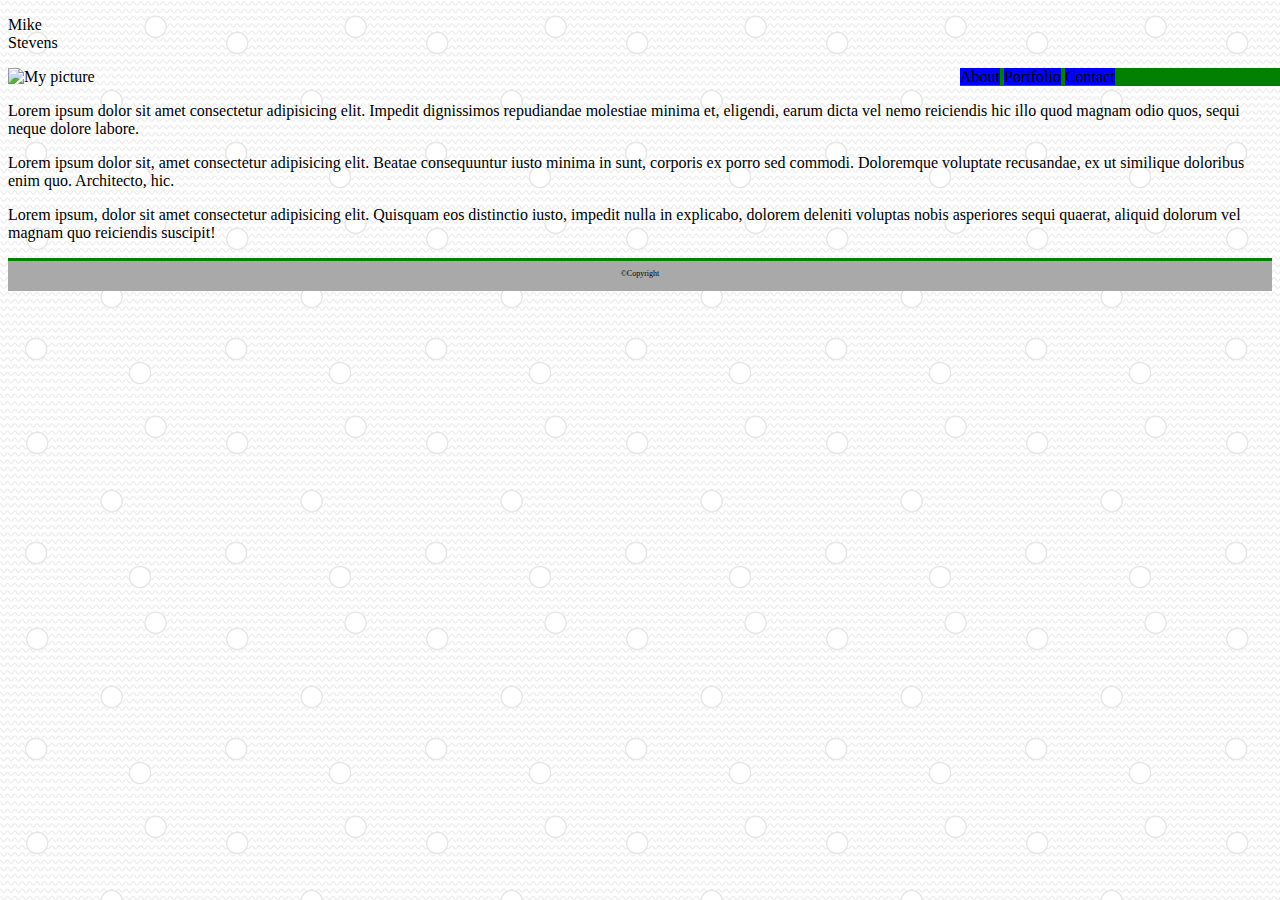
==== index.html @ 974fe149 "Starting styling, adding background pic" ====
<!DOCTYPE html>
<html lang="en">
<head>
    <meta charset="UTF-8">
    <meta name="viewport" content="width=device-width, initial-scale=1.0">
    <meta http-equiv="X-UA-Compatible" content="ie=edge">
    <link rel="stylesheet" href="assets/css/style.css">
    <title>About Me</title>
</head>
<body>
    <div>
        <!--name box-->
        <div>
            <p id="name-box">
                Mike Stevens
            </p>
            <nav>
                    <ul class="nav-list">
                        <li class="nav-list-item">About</li>
                        <li class="nav-list-item">Portfolio</li>
                        <li class="nav-list-item">Contact</li>
                    </ul>
            </nav>
        </div>
        <!--ABOUT, portfolio, contact-->
    </div>
    <!--Body chunk-->
    <div>
        <!--Title bar-->
        <div></div>
        <!--img link here-->
        <img src="" alt="My picture">
        <!--paragraphs-->
        <div>
            <p>Lorem ipsum dolor sit amet consectetur adipisicing elit. Impedit dignissimos repudiandae molestiae minima et, eligendi, earum dicta vel nemo reiciendis hic illo quod magnam odio quos, sequi neque dolore labore.</p>
            <p>Lorem ipsum dolor sit, amet consectetur adipisicing elit. Beatae consequuntur iusto minima in sunt, corporis ex porro sed commodi. Doloremque voluptate recusandae, ex ut similique doloribus enim quo. Architecto, hic.</p>
            <p>Lorem ipsum, dolor sit amet consectetur adipisicing elit. Quisquam eos distinctio iusto, impedit nulla in explicabo, dolorem deleniti voluptas nobis asperiores sequi quaerat, aliquid dolorum vel magnam quo reiciendis suscipit!</p>
        </div>
    </div>
    <footer>
        <!--Top line-->
        <div></div>
        <!--bottom bar-->
        <div>
            <p>&copy;Copyright</p>
        </div>
    </footer>
</body>
</html>
---- assets/css/style.css ----
body {
    background-image: url('../images/wavy-dots.png');
}

header {
    background-color: red;
    width: 20px;
}

.nav-list{
    list-style-type: none;
    margin: 0;
    padding: 0;
    width: 25%;
    background-color: green;
    position: fixed;
    right: 0;
}

.nav-list-item {
    display: inline;
    background-color: blue;
}

footer {
    width: 100%;
    height: 30px;
    background-color: darkgray;
    border-style: solid;
    border-color: green;
    border-bottom: none;
    border-right: none;
    border-left: none;
    text-align: center;
    font-size: 8px;
}

#name-box {
    width: 20px;
}
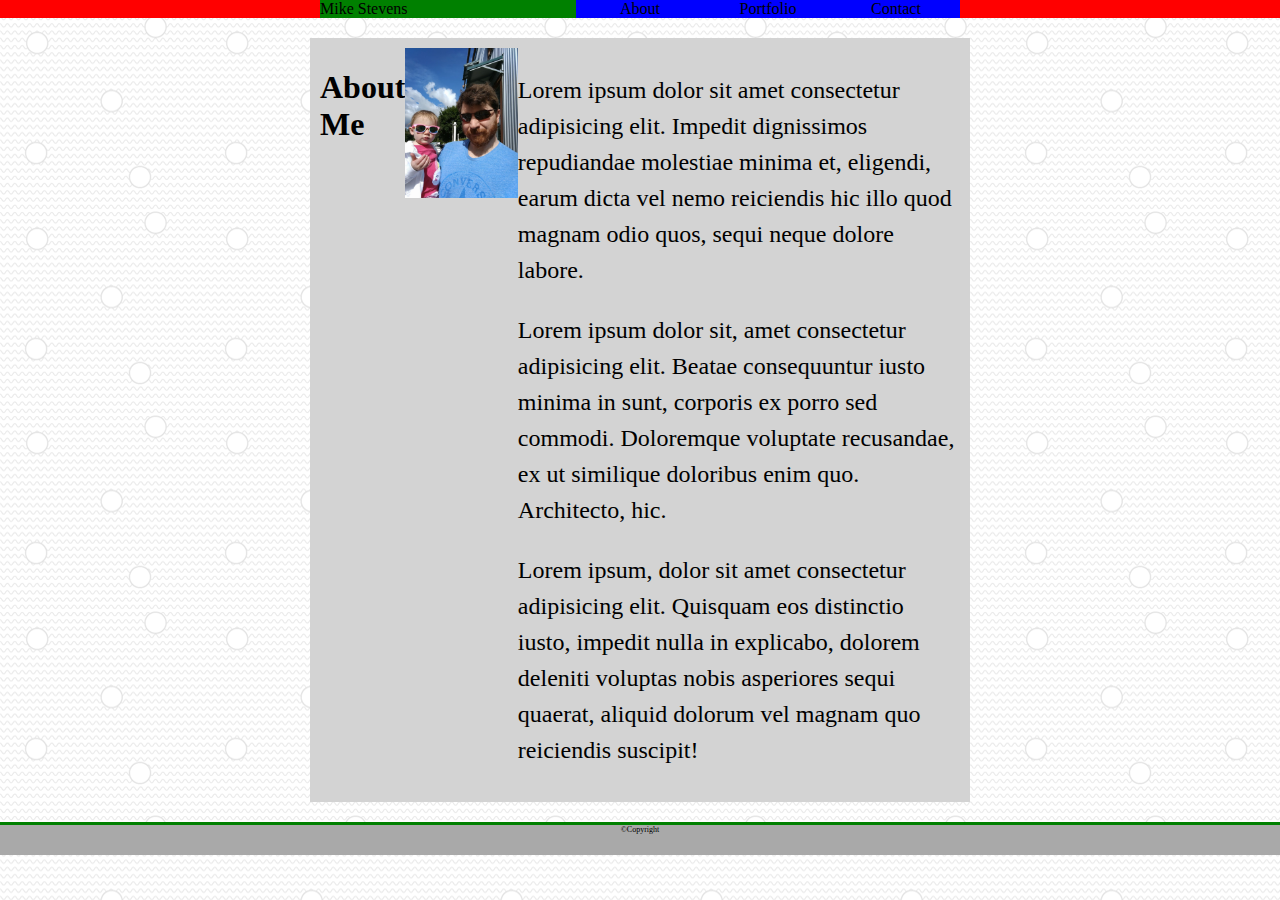
==== commit 42bc37f1: "Using flexbox for layout" ====
--- a/index.html
+++ b/index.html
@@ -1,5 +1,6 @@
 <!DOCTYPE html>
 <html lang="en">
+
 <head>
     <meta charset="UTF-8">
     <meta name="viewport" content="width=device-width, initial-scale=1.0">
@@ -7,43 +8,45 @@
     <link rel="stylesheet" href="assets/css/style.css">
     <title>About Me</title>
 </head>
+
 <body>
-    <div>
-        <!--name box-->
-        <div>
-            <p id="name-box">
-                Mike Stevens
-            </p>
-            <nav>
-                    <ul class="nav-list">
-                        <li class="nav-list-item">About</li>
-                        <li class="nav-list-item">Portfolio</li>
-                        <li class="nav-list-item">Contact</li>
-                    </ul>
-            </nav>
+    <div class="page-container">
+        <div class="top-bar">
+            <div class="top-container">
+                <div class="name">Mike Stevens</div>
+                <div class="nav-list">
+                    <div class="nav-list-item">About</div>
+                    <div class="nav-list-item">Portfolio</div>
+                    <div class="nav-list-item">Contact</div>
+                </div>
+            </div>
         </div>
         <!--ABOUT, portfolio, contact-->
-    </div>
-    <!--Body chunk-->
-    <div>
-        <!--Title bar-->
-        <div></div>
-        <!--img link here-->
-        <img src="" alt="My picture">
-        <!--paragraphs-->
-        <div>
-            <p>Lorem ipsum dolor sit amet consectetur adipisicing elit. Impedit dignissimos repudiandae molestiae minima et, eligendi, earum dicta vel nemo reiciendis hic illo quod magnam odio quos, sequi neque dolore labore.</p>
-            <p>Lorem ipsum dolor sit, amet consectetur adipisicing elit. Beatae consequuntur iusto minima in sunt, corporis ex porro sed commodi. Doloremque voluptate recusandae, ex ut similique doloribus enim quo. Architecto, hic.</p>
-            <p>Lorem ipsum, dolor sit amet consectetur adipisicing elit. Quisquam eos distinctio iusto, impedit nulla in explicabo, dolorem deleniti voluptas nobis asperiores sequi quaerat, aliquid dolorum vel magnam quo reiciendis suscipit!</p>
+        <!--Body chunk-->
+        <div class="mainBody">
+            <!--Title bar-->
+            <h1>About Me</h1>
+            <div id="horizonitalGreyLi"></div>
+            <!--img link here-->
+            <img id="portrait" src="assets/images/IMG_20180610_093752.jpg" alt="My picture" width="120px"
+                height="150px">
+            <!--paragraphs-->
+            <div>
+                <p>Lorem ipsum dolor sit amet consectetur adipisicing elit. Impedit dignissimos repudiandae molestiae
+                    minima et, eligendi, earum dicta vel nemo reiciendis hic illo quod magnam odio quos, sequi neque
+                    dolore labore.</p>
+                <p>Lorem ipsum dolor sit, amet consectetur adipisicing elit. Beatae consequuntur iusto minima in sunt,
+                    corporis ex porro sed commodi. Doloremque voluptate recusandae, ex ut similique doloribus enim quo.
+                    Architecto, hic.</p>
+                <p>Lorem ipsum, dolor sit amet consectetur adipisicing elit. Quisquam eos distinctio iusto, impedit
+                    nulla in explicabo, dolorem deleniti voluptas nobis asperiores sequi quaerat, aliquid dolorum vel
+                    magnam quo reiciendis suscipit!</p>
+            </div>
         </div>
     </div>
     <footer>
-        <!--Top line-->
-        <div></div>
-        <!--bottom bar-->
-        <div>
-            <p>&copy;Copyright</p>
-        </div>
+        &copy;Copyright
     </footer>
 </body>
+
 </html>--- a/assets/css/style.css
+++ b/assets/css/style.css
@@ -1,26 +1,36 @@
 body {
     background-image: url('../images/wavy-dots.png');
+    margin: auto;
 }
 
-header {
-    background-color: red;
-    width: 20px;
+p {
+    text-align: left;
+    line-height: 150%;
+    font-size: 24px;
 }
 
-.nav-list{
-    list-style-type: none;
-    margin: 0;
-    padding: 0;
-    width: 25%;
-    background-color: green;
-    position: fixed;
-    right: 0;
+.top-bar {
+    background-color: red;
+    display: flex;
+    width: 100%;
+    justify-content: center;
+}
+
+.nav-list {
+    width: 60%;
+}
+
+.name,.nav-list {
+    display: flex;
 }
 
 .nav-list-item {
-    display: inline;
+    display: flex;
     background-color: blue;
+    width: 33.33%;
+    justify-content: center;
 }
+
 
 footer {
     width: 100%;
@@ -37,4 +47,44 @@
 
 #name-box {
     width: 20px;
-}+}
+
+#portrait {
+    float: left;
+}
+
+#horizonitalGreyLine{
+    width: 90%;
+    height: 10px;
+    background-color: lightgray;
+}
+
+#firstParagraph {
+    float: left;
+    margin-right: 20px;
+}
+
+.page-container {
+    display: grid;
+}
+
+.top-container {
+    background-color: green;
+    flex-wrap: wrap;
+    justify-content: space-between;
+    justify-self: center;
+    display: flex;
+    width: 50%;
+}
+.mainBody{
+    width: 50%;
+    justify-self: center;
+}
+
+.mainBody {
+    margin-top: 20px;
+    background-color: lightgrey;
+    padding: 10px;
+    display: flex;
+    margin: 20px;   
+}
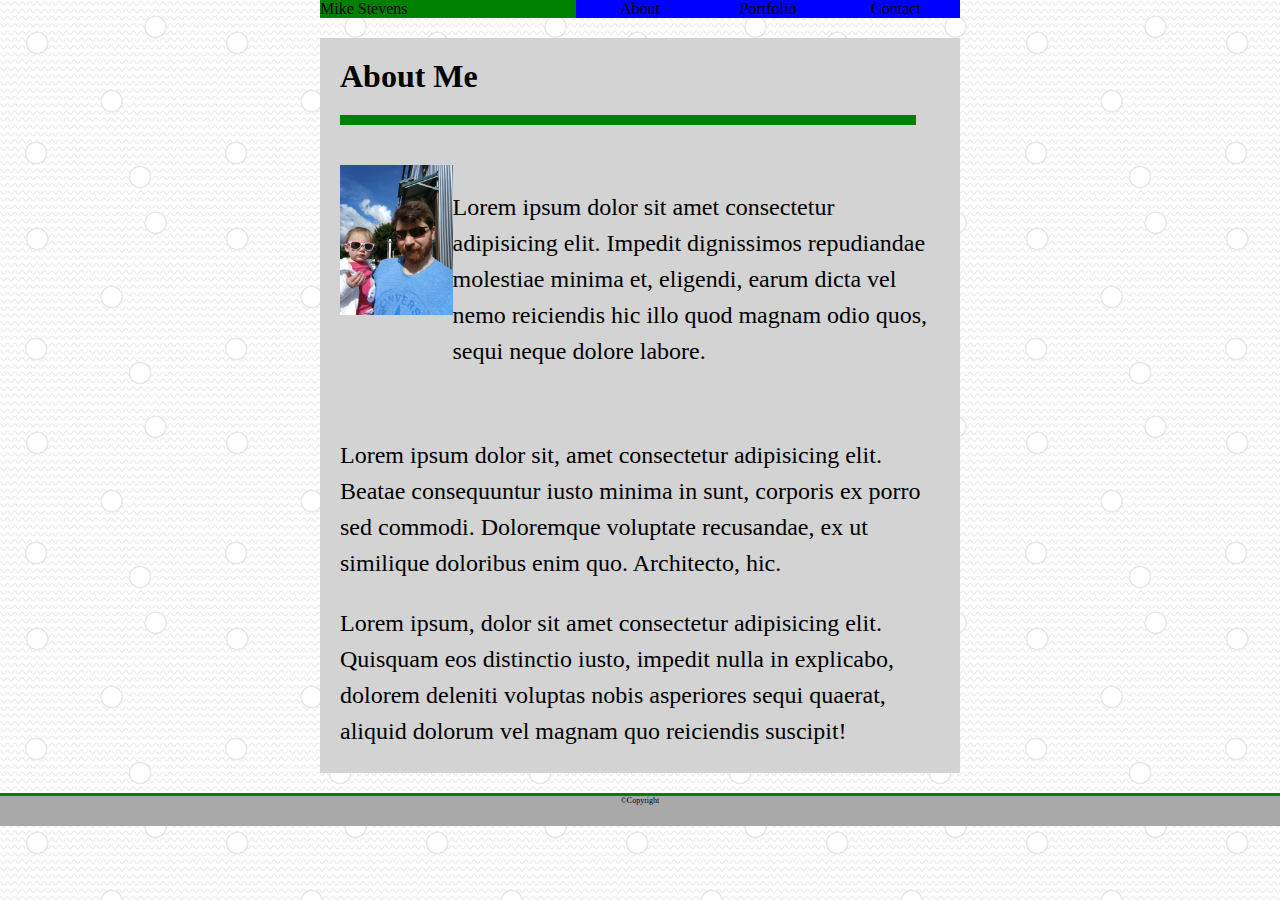
==== commit ddcc33f9: "Use block layout in the center" ====
--- a/index.html
+++ b/index.html
@@ -24,17 +24,19 @@
         <!--ABOUT, portfolio, contact-->
         <!--Body chunk-->
         <div class="mainBody">
-            <!--Title bar-->
-            <h1>About Me</h1>
-            <div id="horizonitalGreyLi"></div>
+            <div class="title-bar">
+                <h1 class="about-me">About Me</h1>
+                <div id="horizonitalGreyLine"></div>
+            </div>
             <!--img link here-->
-            <img id="portrait" src="assets/images/IMG_20180610_093752.jpg" alt="My picture" width="120px"
-                height="150px">
-            <!--paragraphs-->
-            <div>
+            <div class="portrait-section">
+                <img id="portrait" src="assets/images/IMG_20180610_093752.jpg" alt="My picture" width="120px"
+                    height="150px">
                 <p>Lorem ipsum dolor sit amet consectetur adipisicing elit. Impedit dignissimos repudiandae molestiae
                     minima et, eligendi, earum dicta vel nemo reiciendis hic illo quod magnam odio quos, sequi neque
                     dolore labore.</p>
+            </div>
+            <div class="continued-content">
                 <p>Lorem ipsum dolor sit, amet consectetur adipisicing elit. Beatae consequuntur iusto minima in sunt,
                     corporis ex porro sed commodi. Doloremque voluptate recusandae, ex ut similique doloribus enim quo.
                     Architecto, hic.</p>
--- a/assets/css/style.css
+++ b/assets/css/style.css
@@ -10,7 +10,6 @@
 }
 
 .top-bar {
-    background-color: red;
     display: flex;
     width: 100%;
     justify-content: center;
@@ -31,6 +30,10 @@
     justify-content: center;
 }
 
+.about-me {
+    display: flex;
+    justify-self: flex-start;
+}
 
 footer {
     width: 100%;
@@ -49,19 +52,12 @@
     width: 20px;
 }
 
-#portrait {
-    float: left;
-}
-
 #horizonitalGreyLine{
     width: 90%;
     height: 10px;
-    background-color: lightgray;
-}
-
-#firstParagraph {
-    float: left;
-    margin-right: 20px;
+    background-color: green;
+    text-align: center;
+    margin: 20px;
 }
 
 .page-container {
@@ -76,15 +72,39 @@
     display: flex;
     width: 50%;
 }
-.mainBody{
+
+.mainBody {
+    margin-top: 20px;
+    background-color: lightgrey;
+    display: block;
+    margin: 20px;
     width: 50%;
     justify-self: center;
 }
 
-.mainBody {
-    margin-top: 20px;
-    background-color: lightgrey;
-    padding: 10px;
-    display: flex;
-    margin: 20px;   
+.portrait-section {
+    display: inline-flex;
+    margin: 20px;
 }
+
+.continued-content {
+    display: inline-flex;
+    margin: 20px;
+}
+
+.title-bar {
+    display: block;
+    justify-content: flex-start;
+}
+
+#portrait {
+    justify-content: baseline;
+}
+
+.continued-content {
+    display: block;
+}
+
+.about-me {
+    margin: 20px;
+}
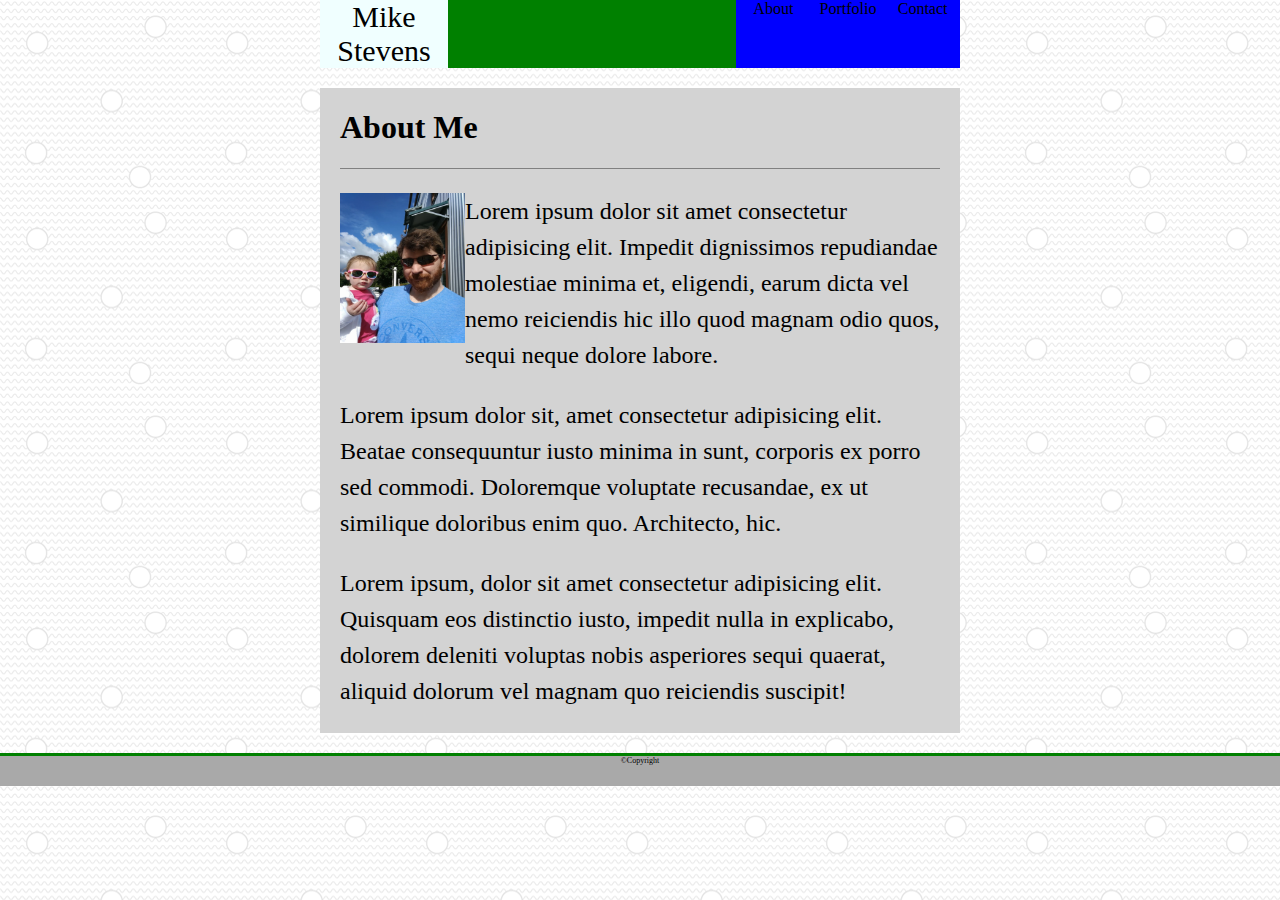
==== commit eae3f812: "Fixing grey line margin" ====
--- a/index.html
+++ b/index.html
@@ -26,11 +26,11 @@
         <div class="mainBody">
             <div class="title-bar">
                 <h1 class="about-me">About Me</h1>
-                <div id="horizonitalGreyLine"></div>
+                <!-- <div id="horizonitalGreyLine"></div> -->
             </div>
             <!--img link here-->
             <div class="portrait-section">
-                <img id="portrait" src="assets/images/IMG_20180610_093752.jpg" alt="My picture" width="120px"
+                <img id="portrait" src="assets/images/IMG_20180610_093752.jpg" alt="My picture" width="125px"
                     height="150px">
                 <p>Lorem ipsum dolor sit amet consectetur adipisicing elit. Impedit dignissimos repudiandae molestiae
                     minima et, eligendi, earum dicta vel nemo reiciendis hic illo quod magnam odio quos, sequi neque
--- a/assets/css/style.css
+++ b/assets/css/style.css
@@ -16,7 +16,7 @@
 }
 
 .nav-list {
-    width: 60%;
+    width: 35%;
 }
 
 .name,.nav-list {
@@ -48,8 +48,13 @@
     font-size: 8px;
 }
 
-#name-box {
-    width: 20px;
+.name {
+    width: 20%;
+    /* margin: 20px; */
+    background-color: azure;
+    height: 100%;
+    text-align: center;
+    font-size: 30px;
 }
 
 #horizonitalGreyLine{
@@ -83,7 +88,7 @@
 }
 
 .portrait-section {
-    display: inline-flex;
+    display: block;
     margin: 20px;
 }
 
@@ -95,16 +100,15 @@
 .title-bar {
     display: block;
     justify-content: flex-start;
+    border-bottom: 1px solid gray;
+    margin: 20px;
 }
 
 #portrait {
-    justify-content: baseline;
+    float: left;
 }
 
 .continued-content {
     display: block;
 }
 
-.about-me {
-    margin: 20px;
-}
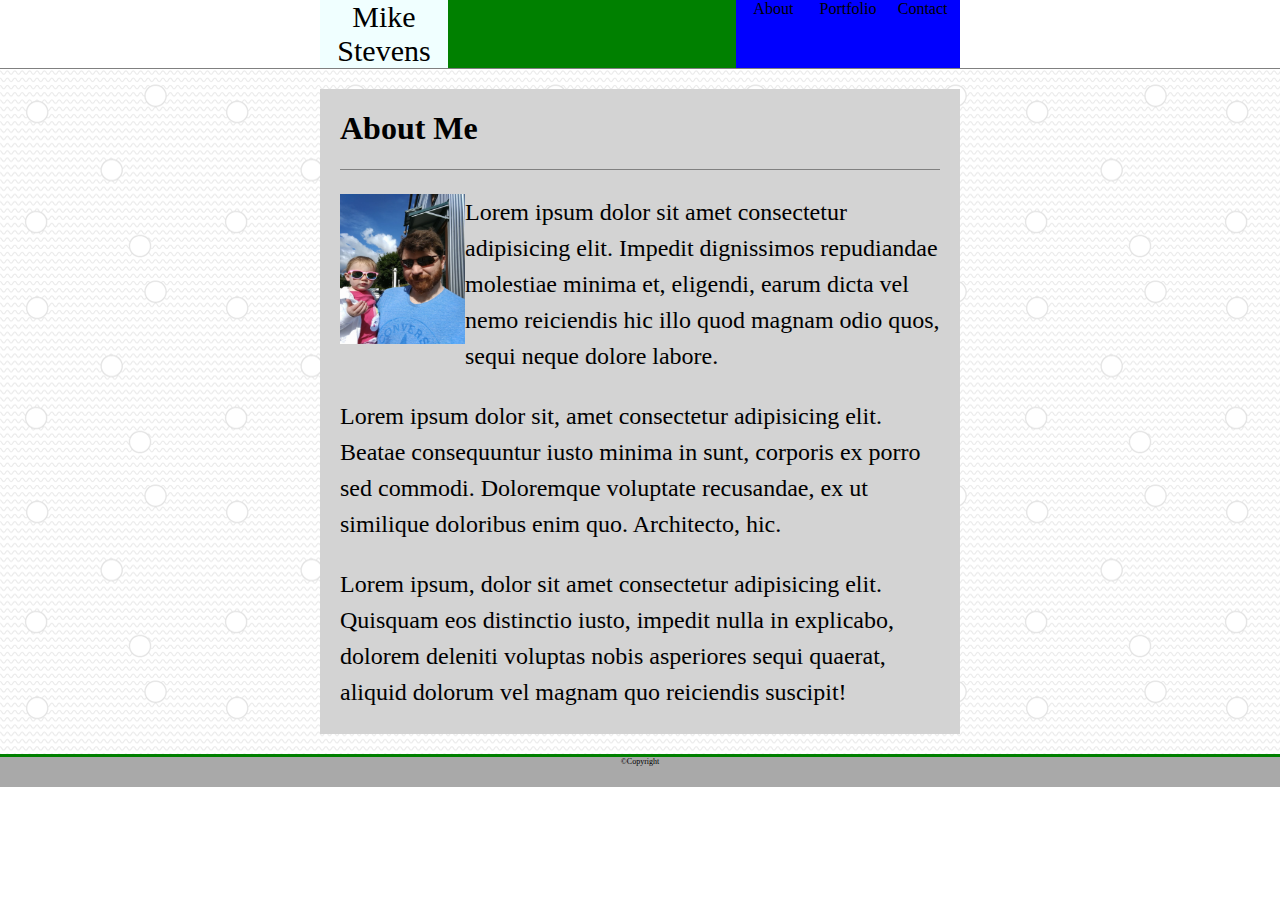
==== commit 45143e56: "more formatting, adding pictures" ====
--- a/index.html
+++ b/index.html
@@ -23,26 +23,32 @@
         </div>
         <!--ABOUT, portfolio, contact-->
         <!--Body chunk-->
-        <div class="mainBody">
-            <div class="title-bar">
-                <h1 class="about-me">About Me</h1>
-                <!-- <div id="horizonitalGreyLine"></div> -->
-            </div>
-            <!--img link here-->
-            <div class="portrait-section">
-                <img id="portrait" src="assets/images/IMG_20180610_093752.jpg" alt="My picture" width="125px"
-                    height="150px">
-                <p>Lorem ipsum dolor sit amet consectetur adipisicing elit. Impedit dignissimos repudiandae molestiae
-                    minima et, eligendi, earum dicta vel nemo reiciendis hic illo quod magnam odio quos, sequi neque
-                    dolore labore.</p>
-            </div>
-            <div class="continued-content">
-                <p>Lorem ipsum dolor sit, amet consectetur adipisicing elit. Beatae consequuntur iusto minima in sunt,
-                    corporis ex porro sed commodi. Doloremque voluptate recusandae, ex ut similique doloribus enim quo.
-                    Architecto, hic.</p>
-                <p>Lorem ipsum, dolor sit amet consectetur adipisicing elit. Quisquam eos distinctio iusto, impedit
-                    nulla in explicabo, dolorem deleniti voluptas nobis asperiores sequi quaerat, aliquid dolorum vel
-                    magnam quo reiciendis suscipit!</p>
+        <div class="background">
+            <div class="mainBody">
+                <div class="title-bar">
+                    <h1 class="about-me">About Me</h1>
+                    <!-- <div id="horizonitalGreyLine"></div> -->
+                </div>
+                <!--img link here-->
+                <div class="portrait-section">
+                    <img id="portrait" src="assets/images/IMG_20180610_093752.jpg" alt="My picture" width="125px"
+                        height="150px">
+                    <p>Lorem ipsum dolor sit amet consectetur adipisicing elit. Impedit dignissimos repudiandae
+                        molestiae
+                        minima et, eligendi, earum dicta vel nemo reiciendis hic illo quod magnam odio quos, sequi neque
+                        dolore labore.</p>
+                </div>
+                <div class="continued-content">
+                    <p>Lorem ipsum dolor sit, amet consectetur adipisicing elit. Beatae consequuntur iusto minima in
+                        sunt,
+                        corporis ex porro sed commodi. Doloremque voluptate recusandae, ex ut similique doloribus enim
+                        quo.
+                        Architecto, hic.</p>
+                    <p>Lorem ipsum, dolor sit amet consectetur adipisicing elit. Quisquam eos distinctio iusto, impedit
+                        nulla in explicabo, dolorem deleniti voluptas nobis asperiores sequi quaerat, aliquid dolorum
+                        vel
+                        magnam quo reiciendis suscipit!</p>
+                </div>
             </div>
         </div>
     </div>
--- a/assets/css/style.css
+++ b/assets/css/style.css
@@ -1,5 +1,4 @@
 body {
-    background-image: url('../images/wavy-dots.png');
     margin: auto;
 }
 
@@ -7,6 +6,10 @@
     text-align: left;
     line-height: 150%;
     font-size: 24px;
+}
+
+h3 {
+    margin-left: 20px;
 }
 
 .top-bar {
@@ -78,6 +81,12 @@
     width: 50%;
 }
 
+.background {
+    background-image: url('../images/wavy-dots.png');
+    display: grid;
+    border-top: 1px solid gray;
+}
+
 .mainBody {
     margin-top: 20px;
     background-color: lightgrey;
@@ -104,6 +113,13 @@
     margin: 20px;
 }
 
+.project {
+    height: 100px;
+    width: 100px;
+    background-color: green;
+    margin: 10px;
+}
+
 #portrait {
     float: left;
 }
@@ -112,3 +128,19 @@
     display: block;
 }
 
+.input-field {
+    width: 90%;
+    margin-left: 20px;
+}
+
+.message-form {
+    width: 90%;
+    height: 150px;
+    margin-left: 20px;
+    margin-bottom: 20px;
+}
+
+.submit-button {
+    margin-left: 20px;
+    margin-bottom: 20px;
+}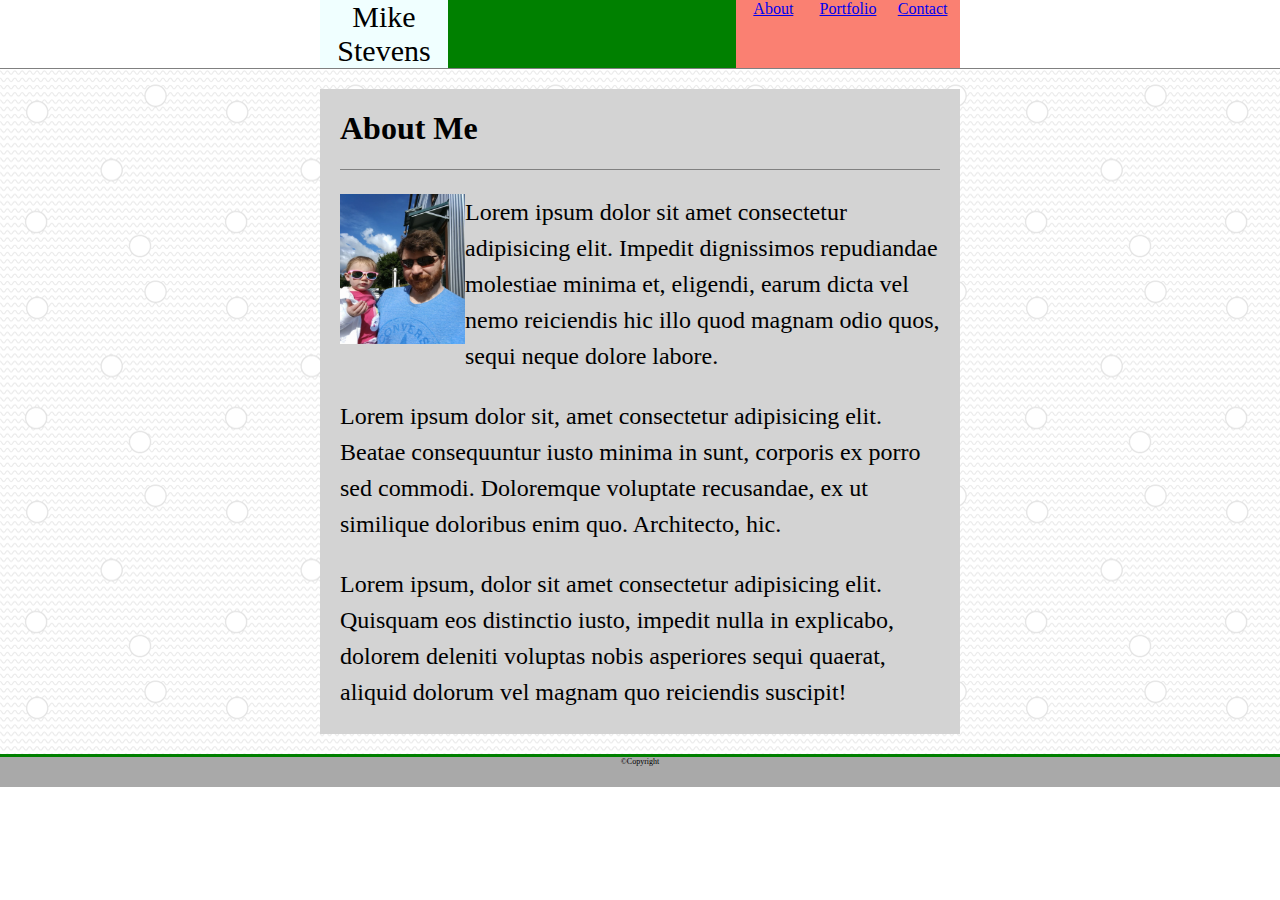
==== commit b3abfa51: "Working navigation" ====
--- a/index.html
+++ b/index.html
@@ -15,9 +15,9 @@
             <div class="top-container">
                 <div class="name">Mike Stevens</div>
                 <div class="nav-list">
-                    <div class="nav-list-item">About</div>
-                    <div class="nav-list-item">Portfolio</div>
-                    <div class="nav-list-item">Contact</div>
+                    <div class="nav-list-item"><a href="#">About</a></div>
+                    <div class="nav-list-item"><a href="./portfolio.html">Portfolio</a></div>
+                    <div class="nav-list-item"><a href="./contact.html">Contact</a></div>
                 </div>
             </div>
         </div>
--- a/assets/css/style.css
+++ b/assets/css/style.css
@@ -28,7 +28,7 @@
 
 .nav-list-item {
     display: flex;
-    background-color: blue;
+    background-color: salmon;
     width: 33.33%;
     justify-content: center;
 }
@@ -143,4 +143,30 @@
 .submit-button {
     margin-left: 20px;
     margin-bottom: 20px;
+}
+
+.project {
+    position: relative;
+}
+
+.project-image{
+    width: 100%;
+    height: 100%;
+    z-index: 0;
+    margin: 0;
+    padding: 0;
+    position: absolute;
+
+}
+
+.project-title-banner {
+    z-index: 1;
+    height: 20%;
+    width: 100%;
+    background-color: green;
+    margin: 0;
+    padding: 0;
+    position: absolute;
+    left:0;
+    top: 75%;
 }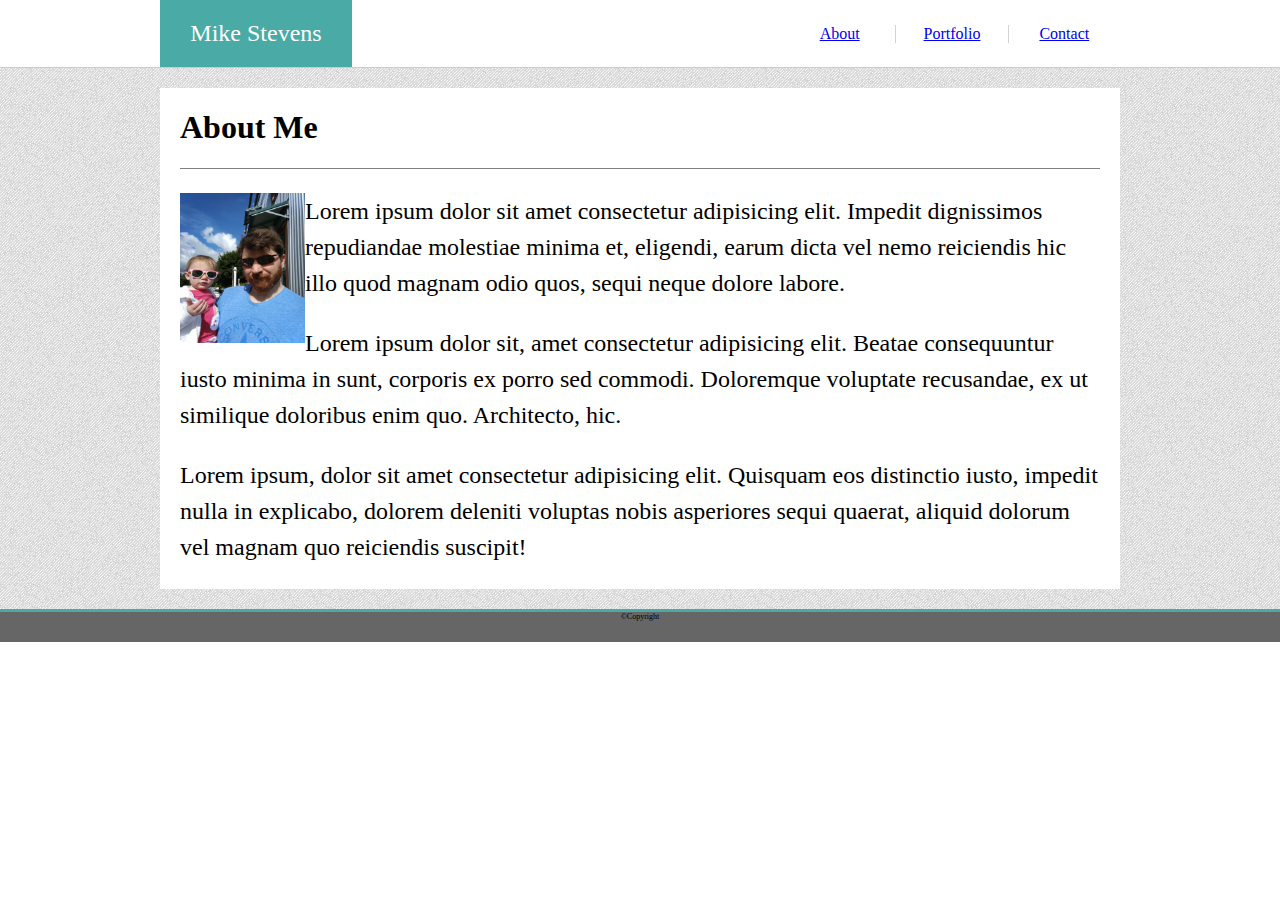
==== commit d40b8512: "Adding prescribed style" ====
--- a/index.html
+++ b/index.html
@@ -16,7 +16,7 @@
                 <div class="name">Mike Stevens</div>
                 <div class="nav-list">
                     <div class="nav-list-item"><a href="#">About</a></div>
-                    <div class="nav-list-item"><a href="./portfolio.html">Portfolio</a></div>
+                    <div class="nav-list-item center-item"><a href="./portfolio.html">Portfolio</a></div>
                     <div class="nav-list-item"><a href="./contact.html">Contact</a></div>
                 </div>
             </div>
@@ -24,9 +24,9 @@
         <!--ABOUT, portfolio, contact-->
         <!--Body chunk-->
         <div class="background">
-            <div class="mainBody">
+            <div class="main-body">
                 <div class="title-bar">
-                    <h1 class="about-me">About Me</h1>
+                    <h1 class="page-type">About Me</h1>
                     <!-- <div id="horizonitalGreyLine"></div> -->
                 </div>
                 <!--img link here-->
--- a/assets/css/style.css
+++ b/assets/css/style.css
@@ -10,16 +10,19 @@
 
 h3 {
     margin-left: 20px;
+    font-family: 'Georgia', Times, 'Times New Roman', serif;
 }
 
 .top-bar {
     display: flex;
     width: 100%;
     justify-content: center;
+    height: 100%;
 }
 
 .nav-list {
     width: 35%;
+    align-items: center;
 }
 
 .name,.nav-list {
@@ -28,12 +31,18 @@
 
 .nav-list-item {
     display: flex;
-    background-color: salmon;
     width: 33.33%;
     justify-content: center;
+    text-align: center;
+    font-family: 'Georgia', Times, 'Times New Roman', serif;
 }
 
-.about-me {
+.center-item {
+    border-left: 1px solid lightgrey;
+    border-right: 1px solid lightgrey;
+}
+
+.page-type {
     display: flex;
     justify-self: flex-start;
 }
@@ -41,9 +50,9 @@
 footer {
     width: 100%;
     height: 30px;
-    background-color: darkgray;
+    background-color: #666666;
     border-style: solid;
-    border-color: green;
+    border-color: #4aaaa5;
     border-bottom: none;
     border-right: none;
     border-left: none;
@@ -53,46 +62,54 @@
 
 .name {
     width: 20%;
-    /* margin: 20px; */
-    background-color: azure;
+    /* padding-left: 20px; */
+    /* padding-right: 20px; */
+    padding: 20px;
+    background-color: #4aaaa5;
     height: 100%;
     text-align: center;
-    font-size: 30px;
+    font-size: 24px;
+    align-content: center;
+    box-sizing: border-box;
+    display: block;
+    color: white;
+    font-family: 'Georgia', Times, 'Times New Roman', serif;
 }
 
-#horizonitalGreyLine{
+/* #horizonitalGreyLine{
     width: 90%;
     height: 10px;
     background-color: green;
     text-align: center;
     margin: 20px;
-}
+} */
 
 .page-container {
     display: grid;
 }
 
 .top-container {
-    background-color: green;
+    background-color: #ffffff;
     flex-wrap: wrap;
     justify-content: space-between;
     justify-self: center;
     display: flex;
-    width: 50%;
+    width: 960px;
 }
 
 .background {
-    background-image: url('../images/wavy-dots.png');
+    /* background-image: url('../images/wavy-dots.png'); */
+    background-image: url('../images/kindajean.jpg');
     display: grid;
-    border-top: 1px solid gray;
+    border-top: 1px solid #cccccc;
 }
 
-.mainBody {
+.main-body {
     margin-top: 20px;
-    background-color: lightgrey;
+    background-color: #ffffff;
     display: block;
     margin: 20px;
-    width: 50%;
+    width: 960px;
     justify-self: center;
 }
 
@@ -111,13 +128,6 @@
     justify-content: flex-start;
     border-bottom: 1px solid gray;
     margin: 20px;
-}
-
-.project {
-    height: 100px;
-    width: 100px;
-    background-color: green;
-    margin: 10px;
 }
 
 #portrait {
@@ -145,8 +155,21 @@
     margin-bottom: 20px;
 }
 
+.portfolio-wrapper {
+    display: flex;
+    flex-wrap: wrap;
+    height: 70%;
+    width: 66%;
+    margin: 20px;
+    padding: 0;
+}
+
 .project {
     position: relative;
+    height: 220px;
+    width: 220px;
+    background-color: #4aaaa5;
+    margin: 20px 20px 20px 0px;
 }
 
 .project-image{
@@ -156,14 +179,13 @@
     margin: 0;
     padding: 0;
     position: absolute;
-
 }
 
 .project-title-banner {
     z-index: 1;
     height: 20%;
     width: 100%;
-    background-color: green;
+    background-color: #4aaaa5;
     margin: 0;
     padding: 0;
     position: absolute;
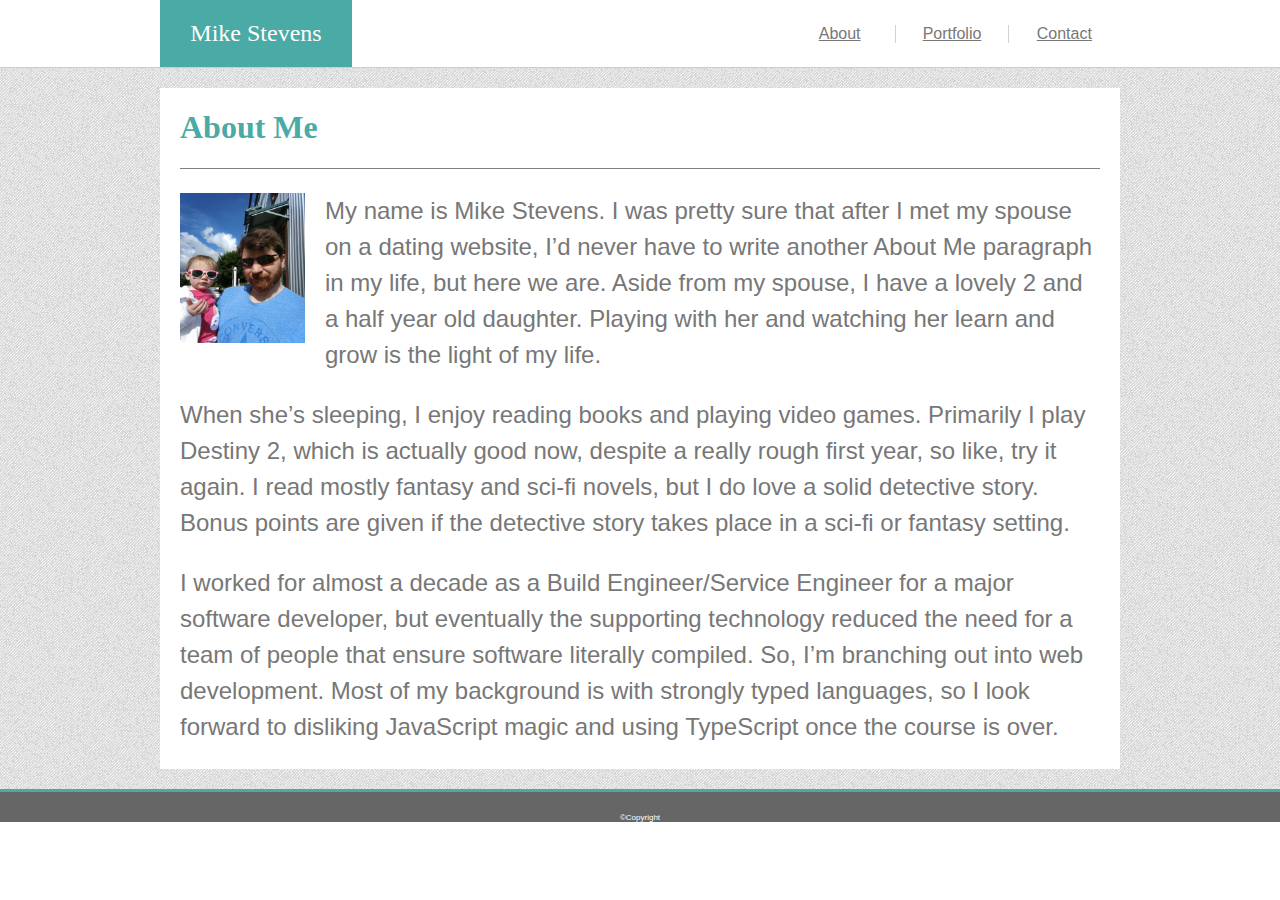
==== commit 909eb6b6: "Added snarky about me content" ====
--- a/index.html
+++ b/index.html
@@ -33,21 +33,13 @@
                 <div class="portrait-section">
                     <img id="portrait" src="assets/images/IMG_20180610_093752.jpg" alt="My picture" width="125px"
                         height="150px">
-                    <p>Lorem ipsum dolor sit amet consectetur adipisicing elit. Impedit dignissimos repudiandae
-                        molestiae
-                        minima et, eligendi, earum dicta vel nemo reiciendis hic illo quod magnam odio quos, sequi neque
-                        dolore labore.</p>
+                    <p>My name is Mike Stevens. I was pretty sure that after I met my spouse on a dating website, I’d never have to write another About Me paragraph in my life, but here we are. Aside from my spouse, I have a lovely 2 and a half year old daughter.
+                         Playing with her and watching her learn and grow is the light of my life.</p>
                 </div>
                 <div class="continued-content">
-                    <p>Lorem ipsum dolor sit, amet consectetur adipisicing elit. Beatae consequuntur iusto minima in
-                        sunt,
-                        corporis ex porro sed commodi. Doloremque voluptate recusandae, ex ut similique doloribus enim
-                        quo.
-                        Architecto, hic.</p>
-                    <p>Lorem ipsum, dolor sit amet consectetur adipisicing elit. Quisquam eos distinctio iusto, impedit
-                        nulla in explicabo, dolorem deleniti voluptas nobis asperiores sequi quaerat, aliquid dolorum
-                        vel
-                        magnam quo reiciendis suscipit!</p>
+                    <p>When she’s sleeping, I enjoy reading books and playing video games. Primarily I play Destiny 2, which is actually good now, despite a really rough first year, so like, try it again. I read mostly fantasy and sci-fi novels, but I do love a solid detective story. 
+                        Bonus points are given if the detective story takes place in a sci-fi or fantasy setting.</p>
+                    <p>I worked for almost a decade as a Build Engineer/Service Engineer for a major software developer, but eventually the supporting technology reduced the need for a team of people that ensure software literally compiled. So, I’m branching out into web development. Most of my background is with strongly typed languages, so I look forward to disliking JavaScript magic and using TypeScript once the course is over. </p>
                 </div>
             </div>
         </div>
--- a/assets/css/style.css
+++ b/assets/css/style.css
@@ -1,3 +1,8 @@
+* {
+    font-family: 'Arial', 'Helvetica Neue', Helvetica, sans-serif;
+    color: #777777;
+}
+
 body {
     margin: auto;
 }
@@ -8,8 +13,23 @@
     font-size: 24px;
 }
 
+button {
+    background-color: #4aaaa5;
+    color: #ffffff;
+    height: 40px;
+    width: 80px;
+    margin-left: 20px;
+    margin-bottom: 20px;
+    border: none;
+}
+
+h1 {
+    font-family: 'Georgia', Times, 'Times New Roman', serif;
+}
+
 h3 {
     margin-left: 20px;
+    color: grey;
     font-family: 'Georgia', Times, 'Times New Roman', serif;
 }
 
@@ -45,6 +65,7 @@
 .page-type {
     display: flex;
     justify-self: flex-start;
+    color: #4aaaa5;
 }
 
 footer {
@@ -56,8 +77,11 @@
     border-bottom: none;
     border-right: none;
     border-left: none;
-    text-align: center;
     font-size: 8px;
+    color: #ffffff;
+    display: flex;
+    justify-content: space-around;
+    align-items: flex-end;
 }
 
 .name {
@@ -132,6 +156,7 @@
 
 #portrait {
     float: left;
+    margin-right: 20px;
 }
 
 .continued-content {
@@ -146,11 +171,6 @@
 .message-form {
     width: 90%;
     height: 150px;
-    margin-left: 20px;
-    margin-bottom: 20px;
-}
-
-.submit-button {
     margin-left: 20px;
     margin-bottom: 20px;
 }
@@ -186,9 +206,13 @@
     height: 20%;
     width: 100%;
     background-color: #4aaaa5;
+    color: #ffffff;
     margin: 0;
     padding: 0;
     position: absolute;
     left:0;
     top: 75%;
+    text-align: center;
+    line-height: 250%;
+    display: inline-block;
 }